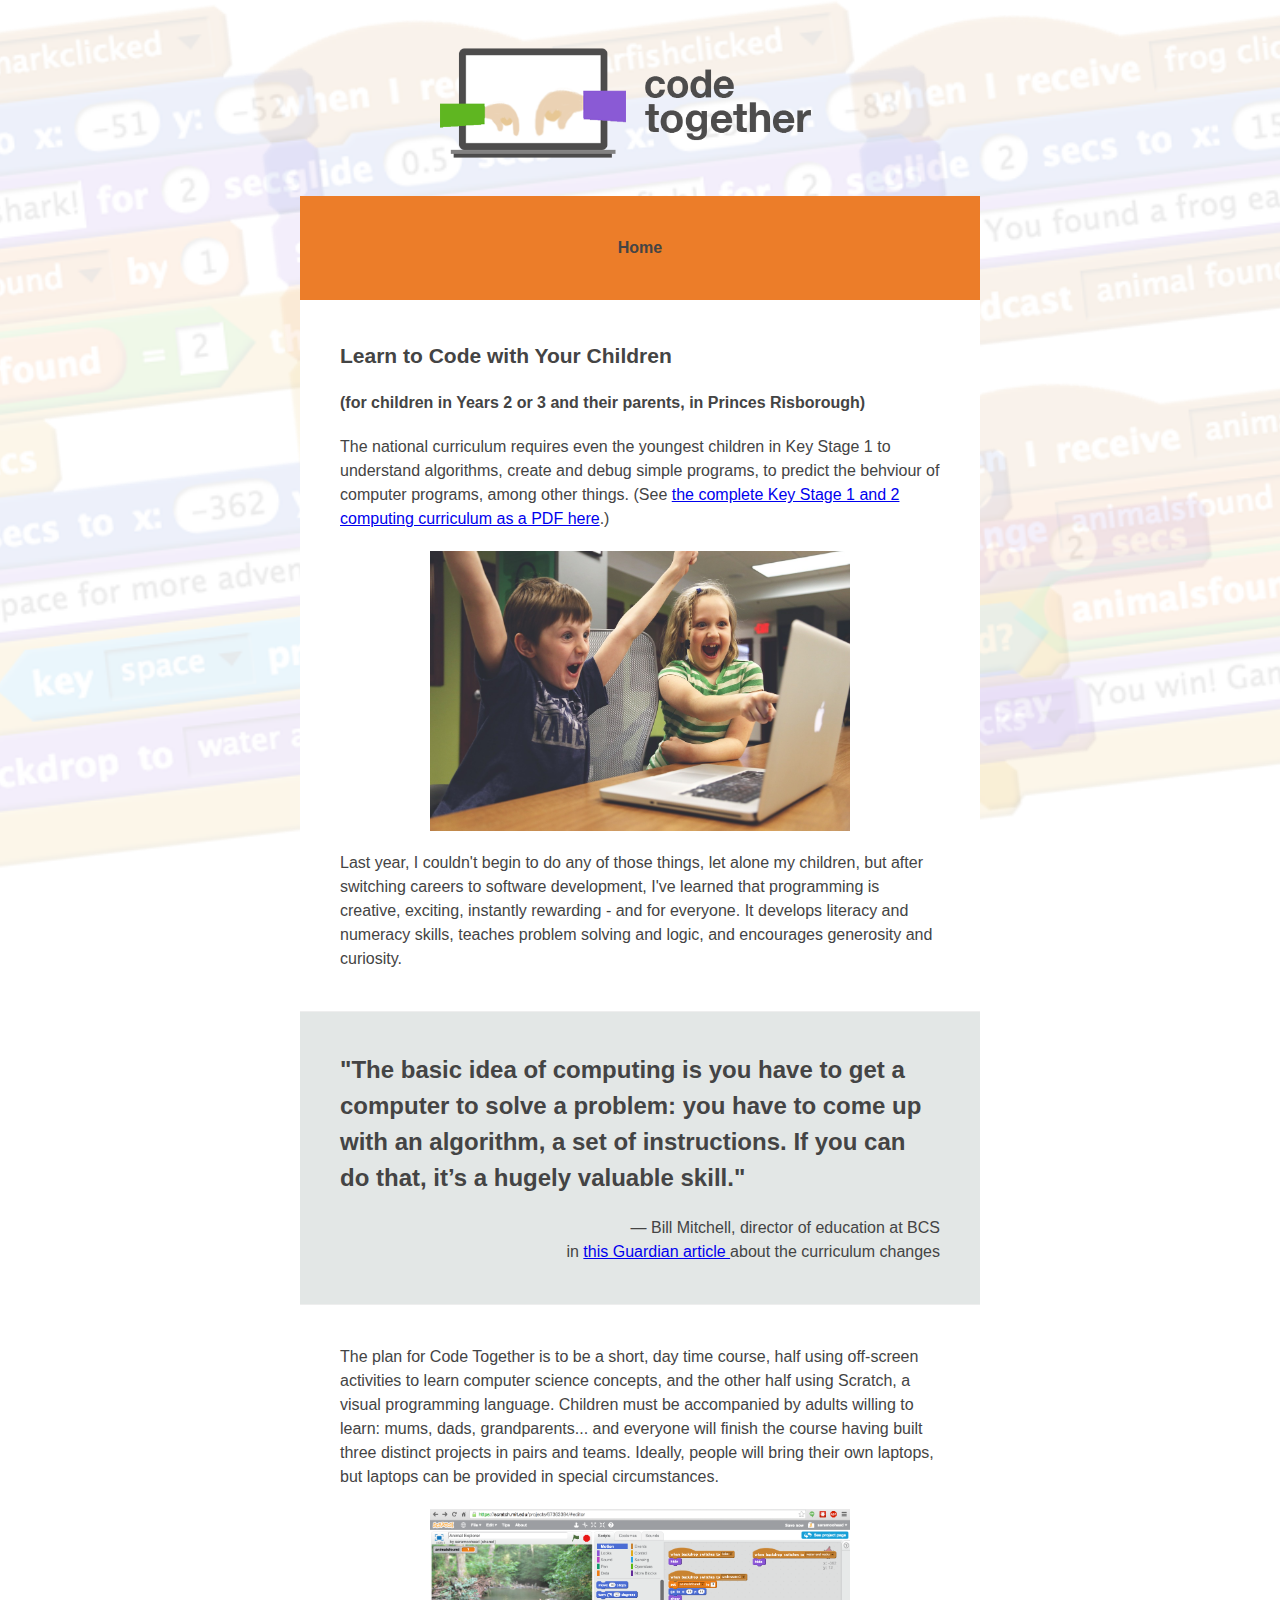
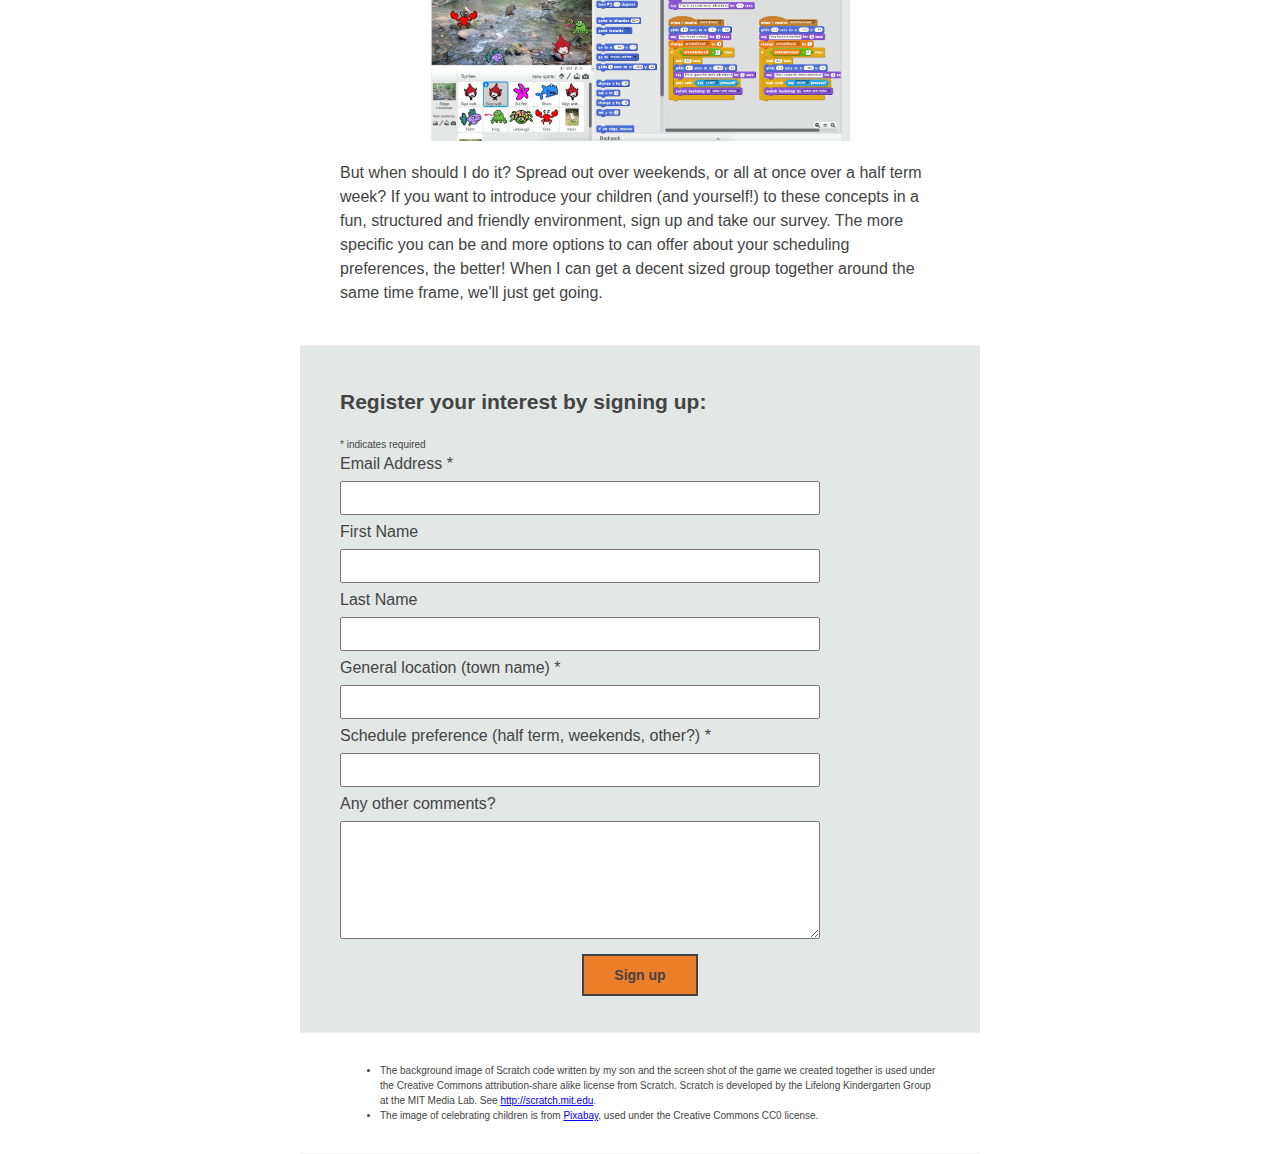
==== home.html @ f3acf761 "add php to make heroku happy" ====
<html>
	<head>
		<meta charset="utf-8">
		<title>Coding Together - learning to code with your kids</title>
		<meta name="description" content="A group in Princes Risborough for children to learn to code with their parents.">

		<meta name="viewport" content="width=device-width">
		<link rel="stylesheet" href="css/style.css">
	</head>

	<body>
		<header>
			<h1>
				<img class="logo" src="images/floating-logo.png" alt="The Coding Together logo">
			</h1>
		</header>
		<nav>
			<a href="home.html">Home</a>
			<!-- <a href="about.html">About</a> -->
		</nav>
		<section>
			<h2>Learn to Code with Your Children</h2>
			<h3>(for children in Years 2 or 3 and their parents, in Princes Risborough)</h3>
			<p>The national curriculum requires even the youngest children in Key Stage 1 to understand algorithms, create and debug simple programs, to predict the behviour of computer programs, among other things. (See <a href="https://www.gov.uk/government/uploads/system/uploads/attachment_data/file/239033/PRIMARY_national_curriculum_-_Computing.pdf">the complete Key Stage 1 and 2 computing curriculum as a PDF here</a>.)</p>
			<img class="body_image" src="images/children-celebrating-computer.jpg" alt="photo of children celebrating at a computer">
			<p>Last year, I couldn't begin to do any of those things, let alone my children, but after switching careers to software development, I've learned that programming is creative, exciting, instantly rewarding - and for everyone. It develops literacy and numeracy skills, teaches problem solving and logic, and encourages generosity and curiosity.</p>
		</section>
		<section class="quotes">
			<blockquote>"The basic idea of computing is you have to get a computer to solve a problem: you have to come up with an algorithm, a set of instructions. If you can do that, it’s a hugely valuable skill."</blockquote>
			<p>— Bill Mitchell, director of education at BCS</br>
			in <a href="http://www.theguardian.com/technology/2014/sep/04/coding-school-computing-children-programming">this Guardian article </a>about the curriculum changes</p>
		</section>
		<section>
			<p>The plan for Code Together is to be a short, day time course, half using off-screen activities to learn computer science concepts, and the other half using Scratch, a visual programming language. Children must be accompanied by adults willing to learn: mums, dads, grandparents... and everyone will finish the course having built three distinct projects in pairs and teams. Ideally, people will bring their own laptops, but laptops can be provided in special circumstances.</p>
			<a href="https://scratch.mit.edu/projects/67363384/"><img class="body_image" src="images/animal_explorer_Scratch_game.png" alt="image of six-year-old's first Scratch game"></a>
			<p>But when should I do it? Spread out over weekends, or all at once over a half term week? If you want to introduce your children (and yourself!) to these concepts in a fun, structured and friendly environment, sign up and take our survey. The more specific you can be and more options to can offer about your scheduling preferences, the better! When I can get a decent sized group together around the same time frame, we'll just get going.</p>
		</section>

		<section class="quotes">
			<!-- Begin MailChimp Signup Form -->
			<div id="mc_embed_signup">
			<form action="//twitter.us11.list-manage.com/subscribe/post?u=674291304e0b557f6e4313bcb&amp;id=c1c6bf8abe" method="post" id="mc-embedded-subscribe-form" name="mc-embedded-subscribe-form" class="validate" target="_blank" novalidate>
			    <div id="mc_embed_signup_scroll">
				<h2>Register your interest by signing up:</h2>
			<div class="indicates-required"><span class="asterisk">*</span> indicates required</div>
			<div class="mc-field-group">
				<label for="mce-EMAIL">Email Address  <span class="asterisk">*</span>
			</label></br>
				<input type="email" value="" name="EMAIL" class="required email" id="mailchimp">
			</div>
			<div class="mc-field-group">
				<label for="mce-FNAME">First Name </label></br>
				<input type="text" value="" name="FNAME" class="" id="mailchimp">
			</div>
			<div class="mc-field-group">
				<label for="mce-LNAME">Last Name </label></br>
				<input type="text" value="" name="LNAME" class="" id="mailchimp">
			</div>
			<div class="mc-field-group">
				<label for="mce-LOCATION">General location (town name)  <span class="asterisk">*</span></br>
			</label>
				<input type="text" value="" name="LOCATION" class="required" id="mailchimp">
			</div>
			<div class="mc-field-group">
				<label for="mce-SCHEDULE">Schedule preference (half term, weekends, other?)  <span class="asterisk">*</span></br>
			</label>
				<input type="text" value="" name="SCHEDULE" class="required" id="mailchimp">
			</div>
			<div class="mc-field-group">
				<label for="mce-COMMENTS">Any other comments? </label></br>
				<textarea type="text" rows="4" value="" name="COMMENTS" class="" id="mailchimp"></textarea>
			</div>
			<div id="mce-responses" class="clear">
				<div class="response" id="mce-error-response" style="display:none"></div>
				<div class="response" id="mce-success-response" style="display:none"></div>
			</div>    <!-- real people should not fill this in and expect good things - do not remove this or risk form bot signups-->
		    <div style="position: absolute; left: -5000px;"><input type="text" name="b_674291304e0b557f6e4313bcb_c1c6bf8abe" tabindex="-1" value=""></div>
		    <input type="submit" value="Sign up" name="subscribe" id="mc-embedded-subscribe" class="button">
		    </div>
			</form>
			</div>
			<!--End mc_embed_signup-->
		</section>

		<footer>
			<ul>
				<li>The background image of Scratch code written by my son and the screen shot of the game we created together is used under the Creative Commons attribution-share alike license from Scratch. Scratch is developed by the Lifelong Kindergarten Group at the MIT Media Lab. See <a href="http://scratch.mit.edu">http://scratch.mit.edu</a>.</li>
				<li>The image of celebrating children is from <a href="https://pixabay.com/en/children-win-success-video-game-593313/">Pixabay</a>, used under the Creative Commons CC0 license.</li>
			</ul>
		</footer>
	</body>
</html>
---- css/style.css ----
@import url(http://fonts.googleapis.com/css?family=Roboto:400,400italic,700,700italic);

body {
	font-family: "helvetica neue", Arial, sans-serif;
	font-size: 16px;
	line-height: 1.5;

	/*background-color: #999999;*/
	background-image: url(../images/background.png);
	background-position: center center;
	background-repeat: no-repeat;
	background-size: cover;
	background-attachment: fixed;

	color: 444444;
	width: 680px;
	margin: 0 auto 0 auto;
}

header {
	text-align: center;
	padding: 20px 0 10px 0;
}

.logo {
	width: 400;
}

nav {
	background: #ec7d29;
	padding: 40px 0;
	text-align: center;
}

nav a {
	color:#444444;
	font-weight: 700;
	padding: 20px;
	/*You've got to use padding, and not margin, you are adding increase padding for the people on a touch screen, trying to hit the link with thier finger*/
	text-decoration: none;
}

nav a:hover {
	text-decoration: underline;
	color:#666666;
}

.body_image {
	display: block;
	margin-left: auto;
	margin-right: auto;
	width: 70%;
}

section {
	background-color: #ffffff;
	padding: 20px 40px;
	border-bottom: 1px solid #eeeeee;
}

h2 {
	font-size: 21px;
	margin: 20px 0;
}
h3 {
	font-size: 16px;
	margin: 0 0 10px;
}

p {
	margin: 20px 0;
}

blockquote {
	font-size: 24px;
	font-weight: 700;
	margin: 20px 0;
}

section.quotes {
	background: #e3e7e6;
}

section.quotes p {
	text-align: right;
}

footer {
	background-color: #ffffff;
	padding: 20px 40px;
	border-bottom: 1px solid #eeeeee;
	font-size: 10px;
}

.caption {
	text-align: right;
	font-size: 12px;
	margin: 0;
	border-bottom: 1px solid #eeeeee;
	padding: 15px 0 15px 0;
	text-transform: uppercase;
	letter-spacing: 3px;
}

#mailchimp {
	font-size: 14px; color: #444444;
	width: 80%;
	line-height: 2;
	margin: 5px 0 5px;
}

.button {
	border: 2px solid #444444; background: #ec7d29;
	font-size: 14px; font-weight: bold; color: #444444;
	padding: 11px 30px;
	display: block;
	margin-left: auto;
	margin-top: 10px;
	margin-right: auto;
}

.lots_of_text {
	height: 400px;
}

.indicates-required {
	font-size: 10px;
}


/*Responsive*/
@media screen and (max-width: 720px) {
	body {
		width: auto;
		margin: 0 20px 0 20px;
	}
	img, iframe {
		max-width: 100%;
	}

	nav a {
		display: block;
		padding: 10px 20px 10px 20px;
	}
}
/*The top line says, must be viewed on screen, and if less than 720px, kick in these rules. The margin avoids the jumpiness.*/
/*We can tell the images to constrain itself into its box.*/
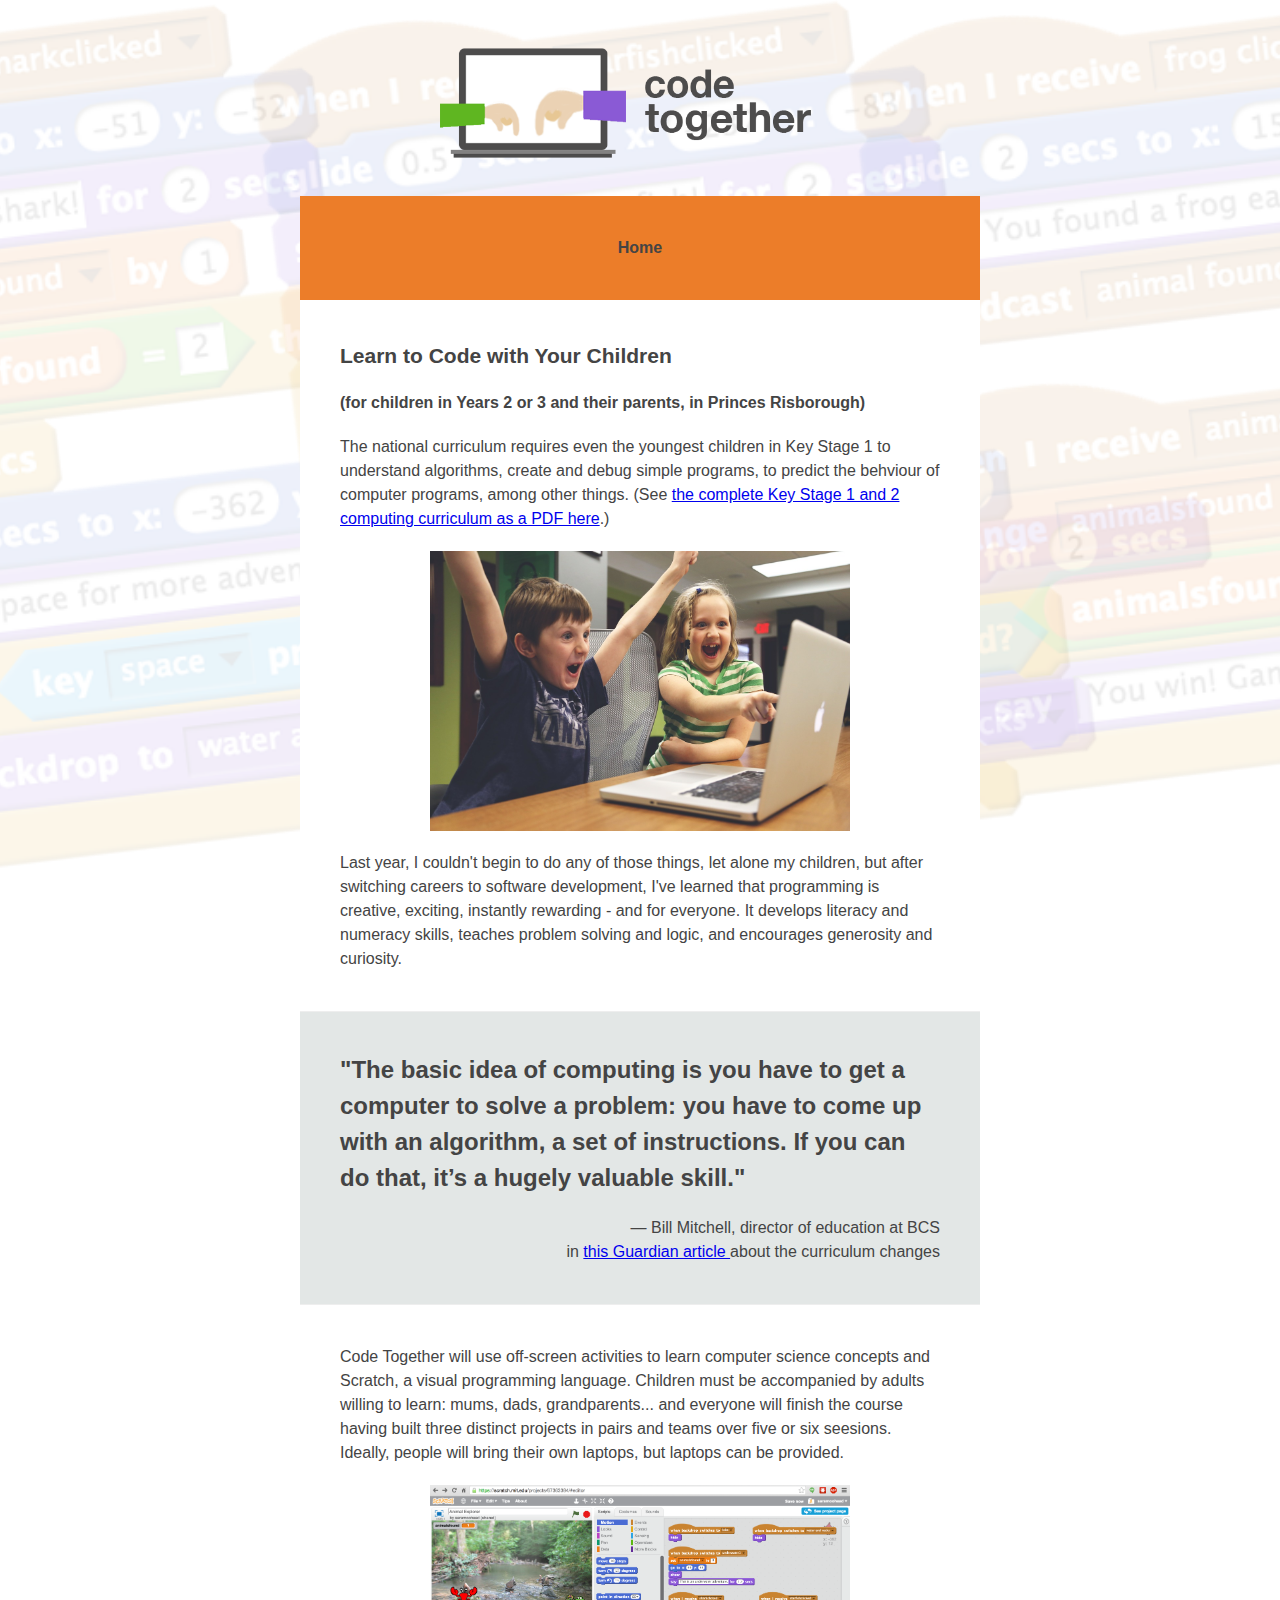
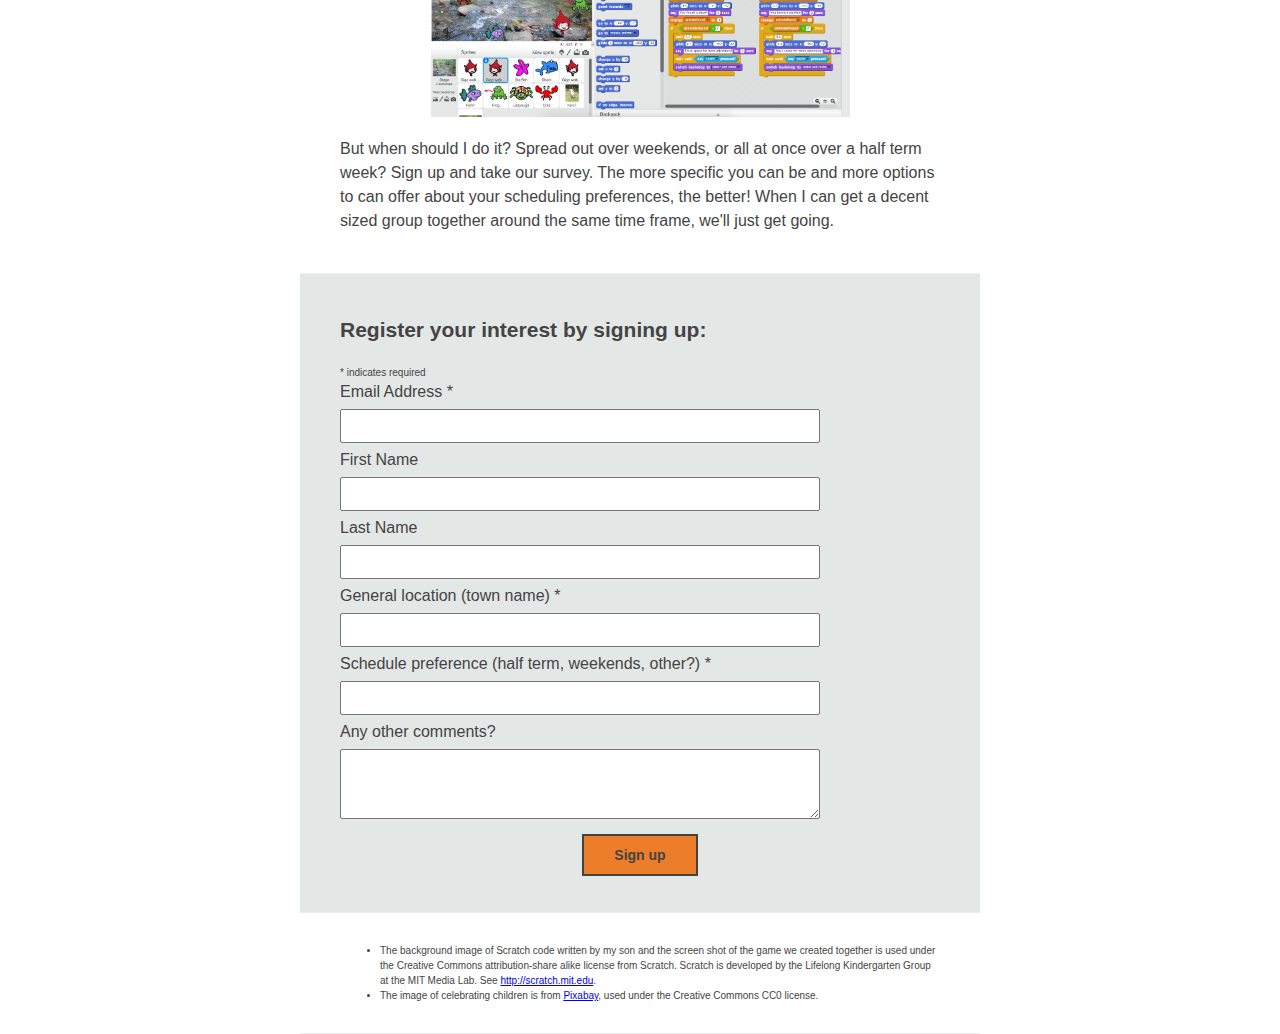
==== commit 549619bc: "fix line height in textarea and tweak copy" ====
--- a/home.html
+++ b/home.html
@@ -31,44 +31,44 @@
 			in <a href="http://www.theguardian.com/technology/2014/sep/04/coding-school-computing-children-programming">this Guardian article </a>about the curriculum changes</p>
 		</section>
 		<section>
-			<p>The plan for Code Together is to be a short, day time course, half using off-screen activities to learn computer science concepts, and the other half using Scratch, a visual programming language. Children must be accompanied by adults willing to learn: mums, dads, grandparents... and everyone will finish the course having built three distinct projects in pairs and teams. Ideally, people will bring their own laptops, but laptops can be provided in special circumstances.</p>
+			<p>Code Together will use off-screen activities to learn computer science concepts and Scratch, a visual programming language. Children must be accompanied by adults willing to learn: mums, dads, grandparents... and everyone will finish the course having built three distinct projects in pairs and teams over five or six seesions. Ideally, people will bring their own laptops, but laptops can be provided.</p>
 			<a href="https://scratch.mit.edu/projects/67363384/"><img class="body_image" src="images/animal_explorer_Scratch_game.png" alt="image of six-year-old's first Scratch game"></a>
-			<p>But when should I do it? Spread out over weekends, or all at once over a half term week? If you want to introduce your children (and yourself!) to these concepts in a fun, structured and friendly environment, sign up and take our survey. The more specific you can be and more options to can offer about your scheduling preferences, the better! When I can get a decent sized group together around the same time frame, we'll just get going.</p>
+			<p>But when should I do it? Spread out over weekends, or all at once over a half term week? Sign up and take our survey. The more specific you can be and more options to can offer about your scheduling preferences, the better! When I can get a decent sized group together around the same time frame, we'll just get going.</p>
 		</section>
 
 		<section class="quotes">
 			<!-- Begin MailChimp Signup Form -->
 			<div id="mc_embed_signup">
 			<form action="//twitter.us11.list-manage.com/subscribe/post?u=674291304e0b557f6e4313bcb&amp;id=c1c6bf8abe" method="post" id="mc-embedded-subscribe-form" name="mc-embedded-subscribe-form" class="validate" target="_blank" novalidate>
-			    <div id="mc_embed_signup_scroll">
+			 <div id="mc_embed_signup_scroll">
 				<h2>Register your interest by signing up:</h2>
 			<div class="indicates-required"><span class="asterisk">*</span> indicates required</div>
 			<div class="mc-field-group">
 				<label for="mce-EMAIL">Email Address  <span class="asterisk">*</span>
 			</label></br>
-				<input type="email" value="" name="EMAIL" class="required email" id="mailchimp">
+				<input type="email" value="" name="EMAIL" class="required email mailchimp">
 			</div>
 			<div class="mc-field-group">
 				<label for="mce-FNAME">First Name </label></br>
-				<input type="text" value="" name="FNAME" class="" id="mailchimp">
+				<input type="text" value="" name="FNAME" class="mailchimp">
 			</div>
 			<div class="mc-field-group">
 				<label for="mce-LNAME">Last Name </label></br>
-				<input type="text" value="" name="LNAME" class="" id="mailchimp">
+				<input type="text" value="" name="LNAME" class="mailchimp">
 			</div>
 			<div class="mc-field-group">
 				<label for="mce-LOCATION">General location (town name)  <span class="asterisk">*</span></br>
 			</label>
-				<input type="text" value="" name="LOCATION" class="required" id="mailchimp">
+				<input type="text" value="" name="LOCATION" class="required mailchimp">
 			</div>
 			<div class="mc-field-group">
 				<label for="mce-SCHEDULE">Schedule preference (half term, weekends, other?)  <span class="asterisk">*</span></br>
 			</label>
-				<input type="text" value="" name="SCHEDULE" class="required" id="mailchimp">
+				<input type="text" value="" name="SCHEDULE" class="required mailchimp">
 			</div>
 			<div class="mc-field-group">
 				<label for="mce-COMMENTS">Any other comments? </label></br>
-				<textarea type="text" rows="4" value="" name="COMMENTS" class="" id="mailchimp"></textarea>
+				<textarea type="text" rows="4" value="" name="COMMENTS" class="mailchimp_textarea"></textarea>
 			</div>
 			<div id="mce-responses" class="clear">
 				<div class="response" id="mce-error-response" style="display:none"></div>
--- a/css/style.css
+++ b/css/style.css
@@ -102,10 +102,16 @@
 	letter-spacing: 3px;
 }
 
-#mailchimp {
+.mailchimp {
 	font-size: 14px; color: #444444;
 	width: 80%;
 	line-height: 2;
+	margin: 5px 0 5px;
+}
+
+.mailchimp_textarea {
+	font-size: 14px; color: #444444;
+	width: 80%;
 	margin: 5px 0 5px;
 }
 
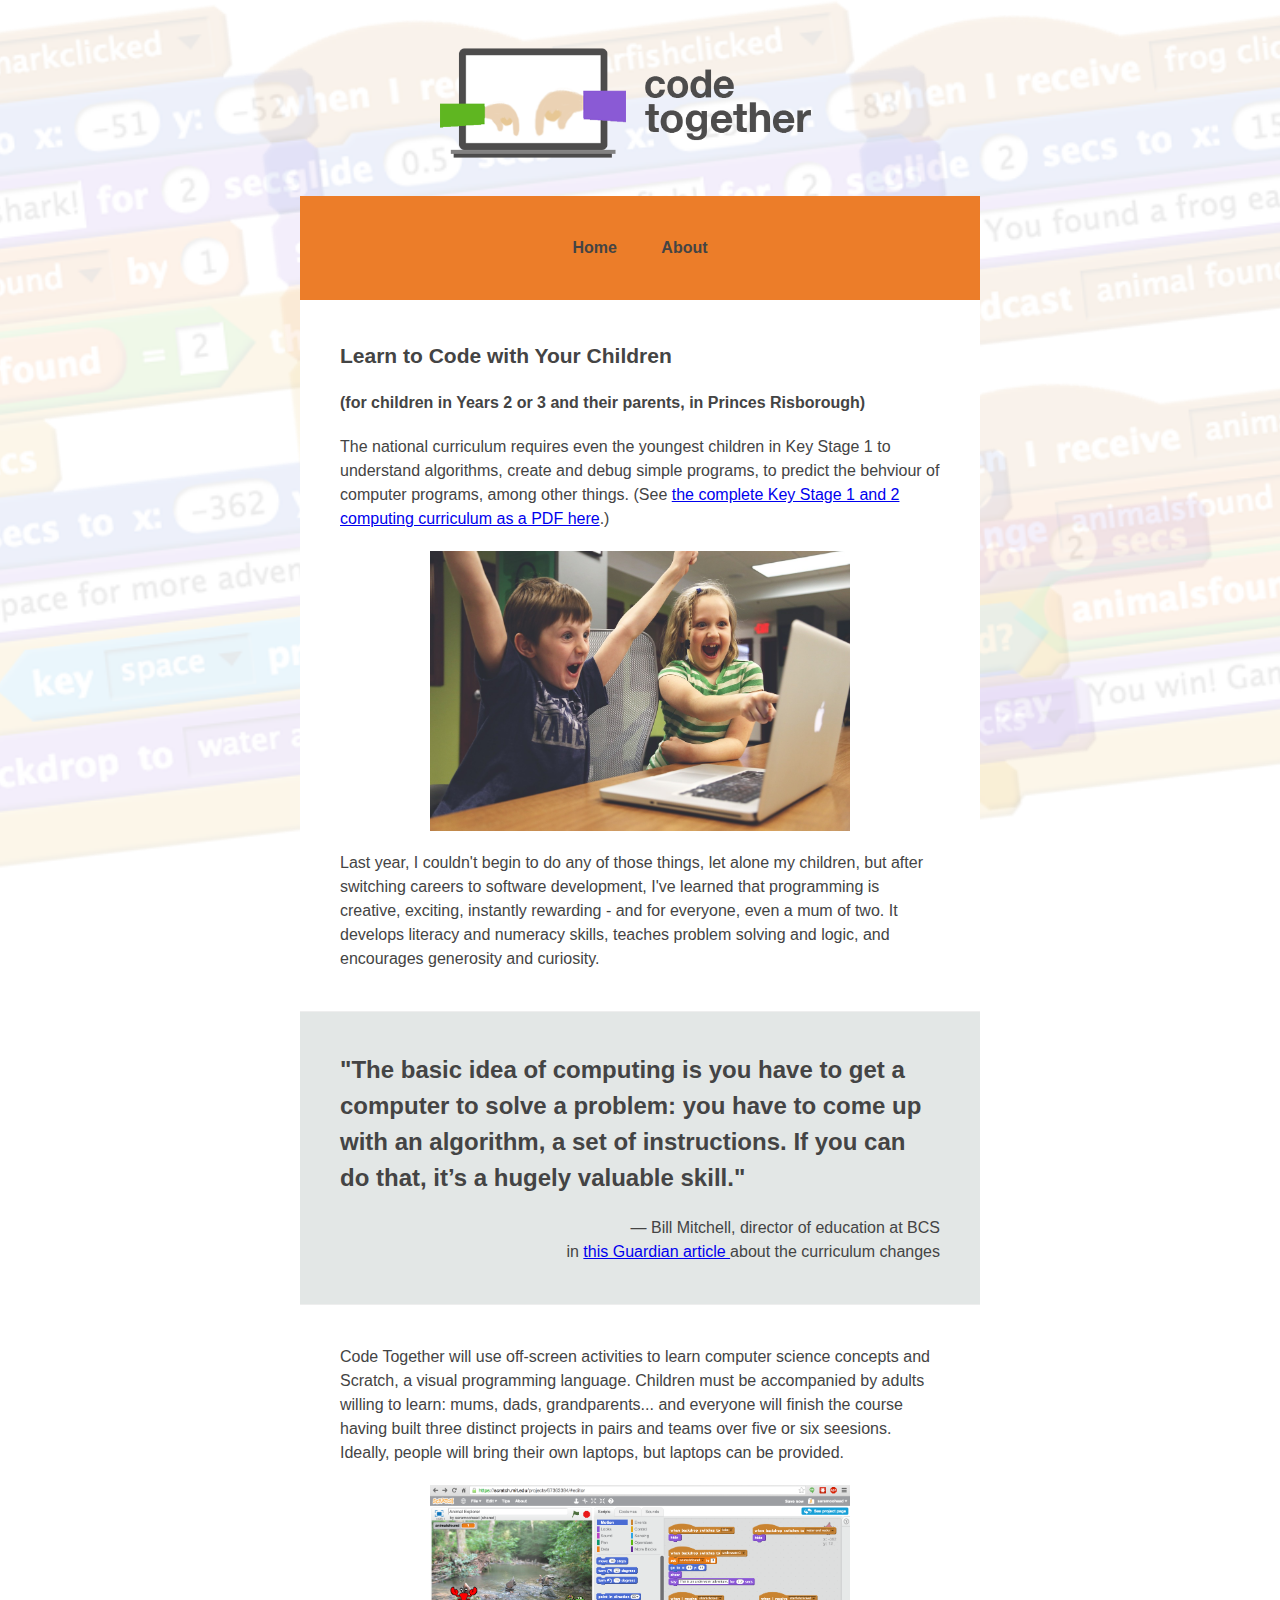
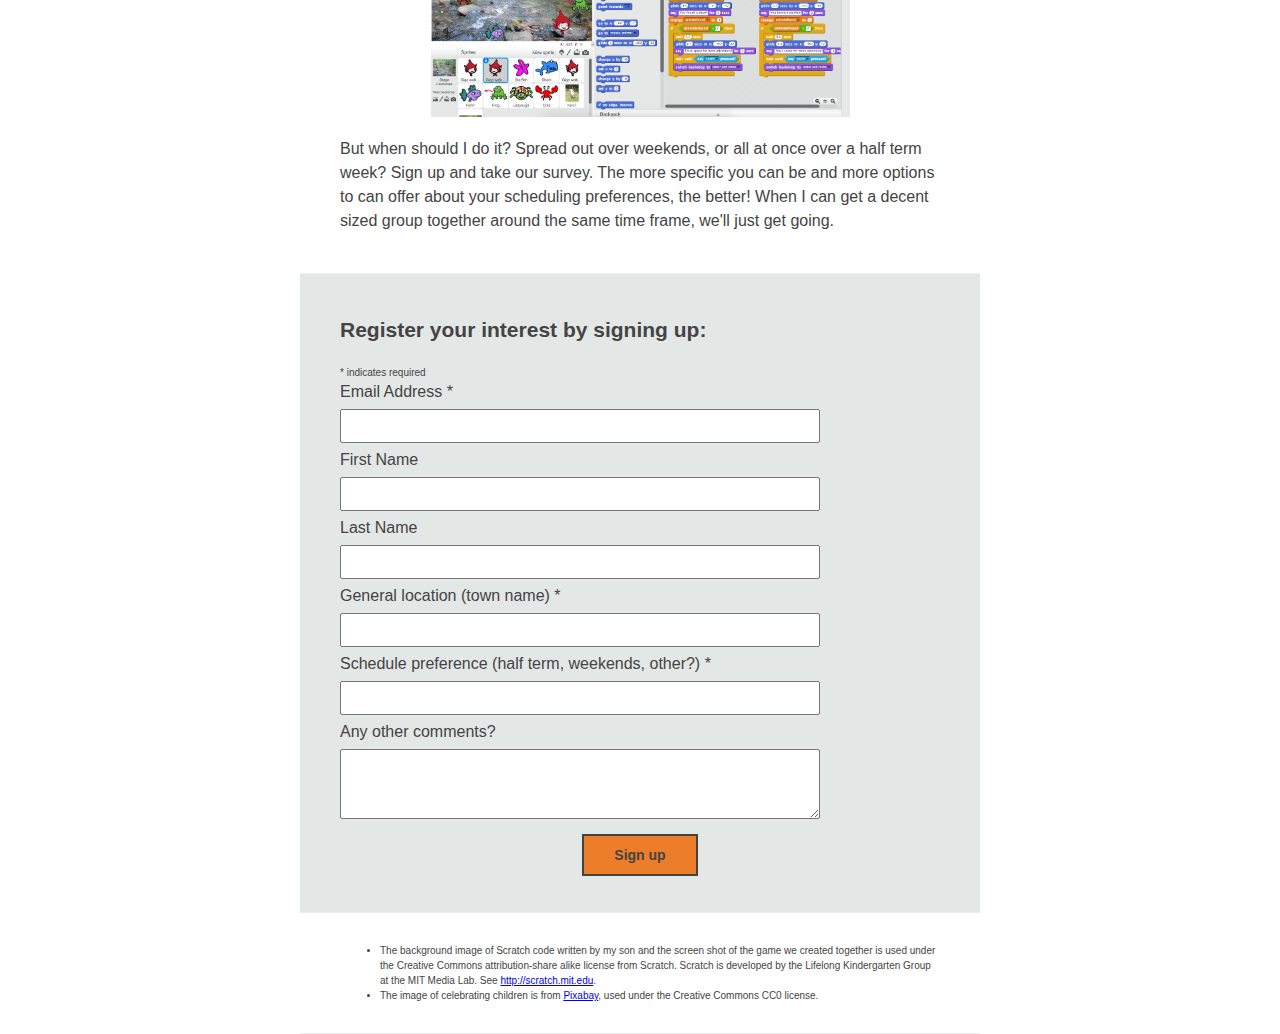
==== commit 4c78b75a: "add about me page" ====
--- a/home.html
+++ b/home.html
@@ -16,14 +16,14 @@
 		</header>
 		<nav>
 			<a href="home.html">Home</a>
-			<!-- <a href="about.html">About</a> -->
+			<a href="about.html">About</a>
 		</nav>
 		<section>
 			<h2>Learn to Code with Your Children</h2>
 			<h3>(for children in Years 2 or 3 and their parents, in Princes Risborough)</h3>
 			<p>The national curriculum requires even the youngest children in Key Stage 1 to understand algorithms, create and debug simple programs, to predict the behviour of computer programs, among other things. (See <a href="https://www.gov.uk/government/uploads/system/uploads/attachment_data/file/239033/PRIMARY_national_curriculum_-_Computing.pdf">the complete Key Stage 1 and 2 computing curriculum as a PDF here</a>.)</p>
 			<img class="body_image" src="images/children-celebrating-computer.jpg" alt="photo of children celebrating at a computer">
-			<p>Last year, I couldn't begin to do any of those things, let alone my children, but after switching careers to software development, I've learned that programming is creative, exciting, instantly rewarding - and for everyone. It develops literacy and numeracy skills, teaches problem solving and logic, and encourages generosity and curiosity.</p>
+			<p>Last year, I couldn't begin to do any of those things, let alone my children, but after switching careers to software development, I've learned that programming is creative, exciting, instantly rewarding - and for everyone, even a mum of two. It develops literacy and numeracy skills, teaches problem solving and logic, and encourages generosity and curiosity.</p>
 		</section>
 		<section class="quotes">
 			<blockquote>"The basic idea of computing is you have to get a computer to solve a problem: you have to come up with an algorithm, a set of instructions. If you can do that, it’s a hugely valuable skill."</blockquote>
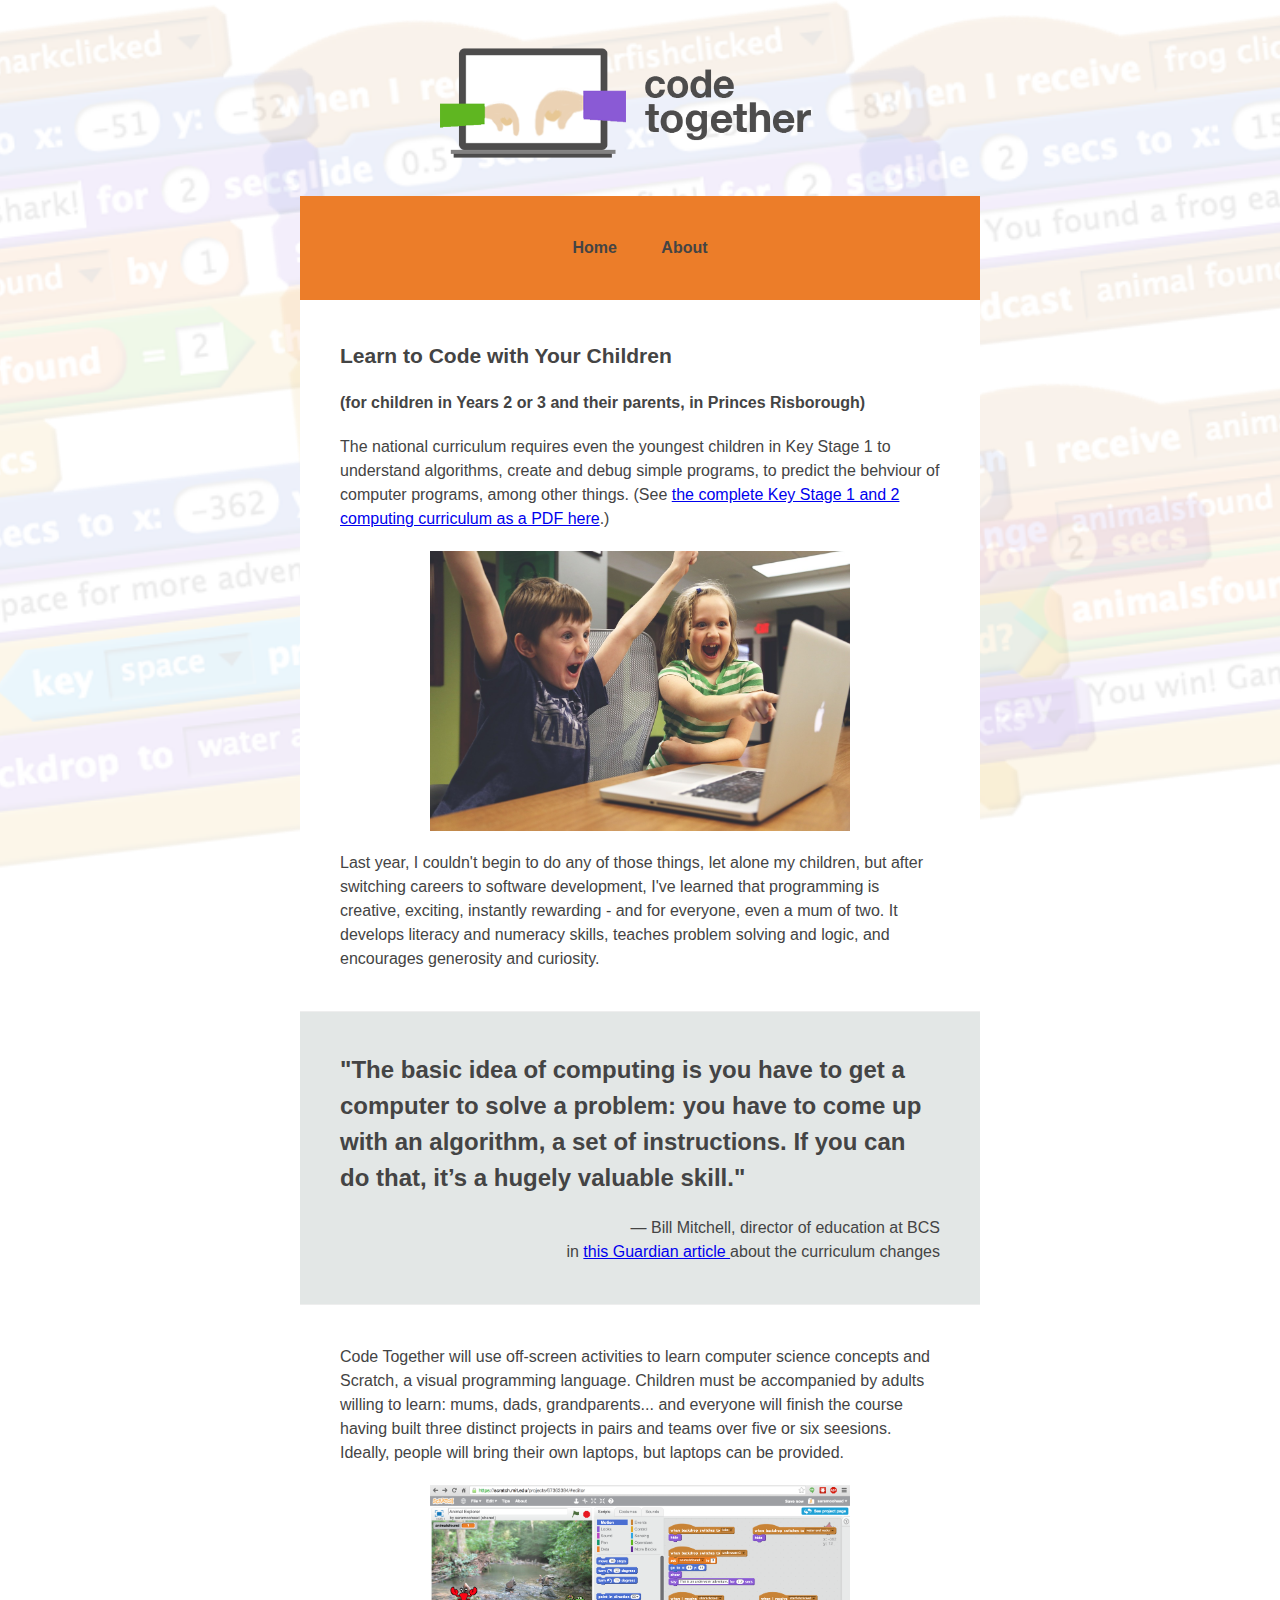
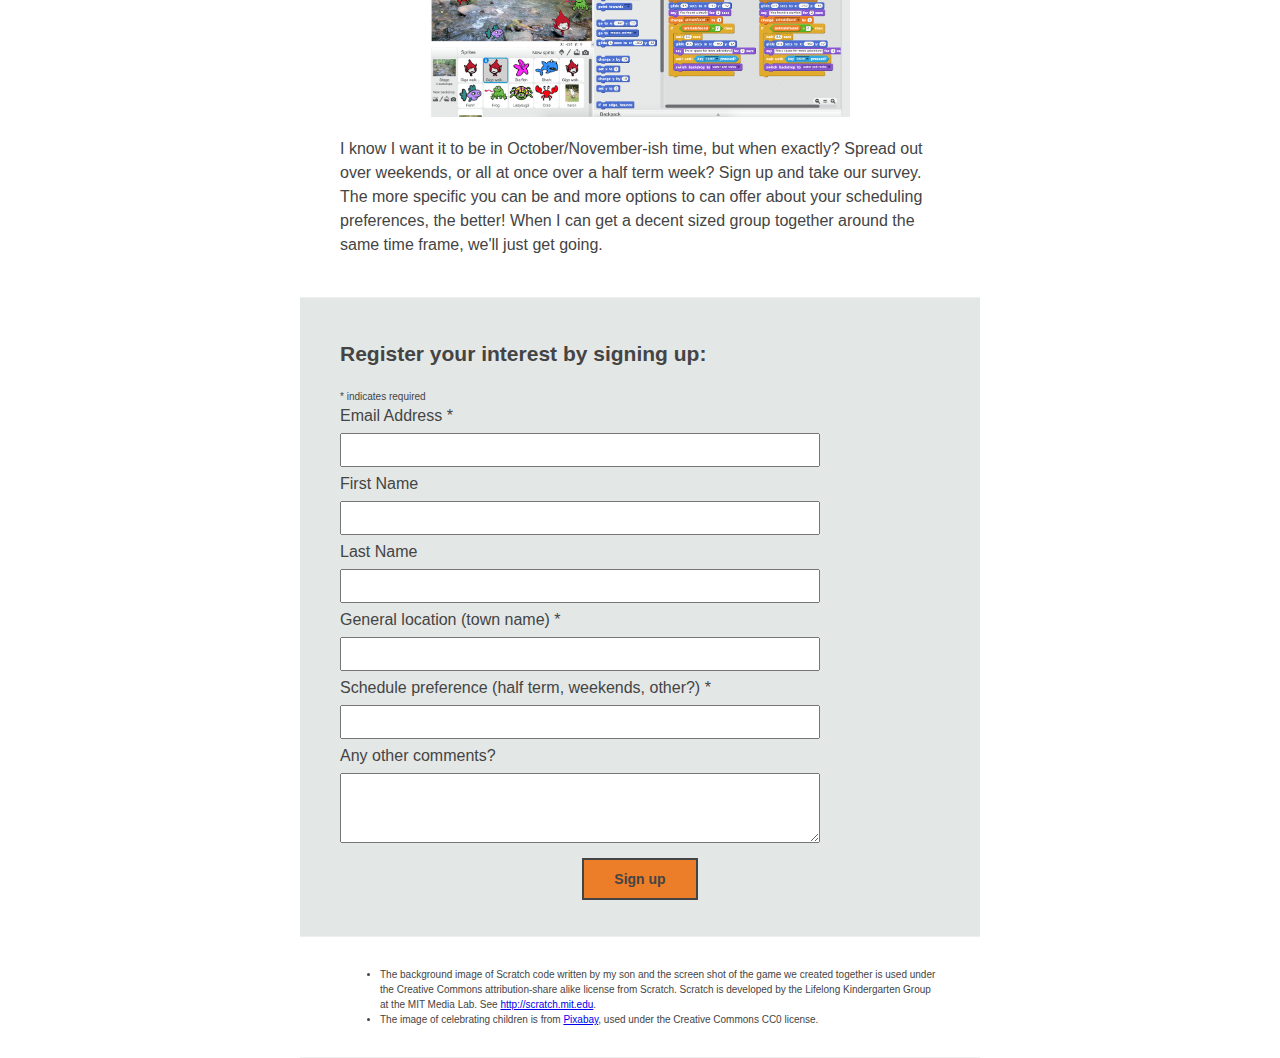
==== commit 6214a631: "specify fall for scheduling" ====
--- a/home.html
+++ b/home.html
@@ -33,7 +33,7 @@
 		<section>
 			<p>Code Together will use off-screen activities to learn computer science concepts and Scratch, a visual programming language. Children must be accompanied by adults willing to learn: mums, dads, grandparents... and everyone will finish the course having built three distinct projects in pairs and teams over five or six seesions. Ideally, people will bring their own laptops, but laptops can be provided.</p>
 			<a href="https://scratch.mit.edu/projects/67363384/"><img class="body_image" src="images/animal_explorer_Scratch_game.png" alt="image of six-year-old's first Scratch game"></a>
-			<p>But when should I do it? Spread out over weekends, or all at once over a half term week? Sign up and take our survey. The more specific you can be and more options to can offer about your scheduling preferences, the better! When I can get a decent sized group together around the same time frame, we'll just get going.</p>
+			<p>I know I want it to be in October/November-ish time, but when exactly? Spread out over weekends, or all at once over a half term week? Sign up and take our survey. The more specific you can be and more options to can offer about your scheduling preferences, the better! When I can get a decent sized group together around the same time frame, we'll just get going.</p>
 		</section>
 
 		<section class="quotes">
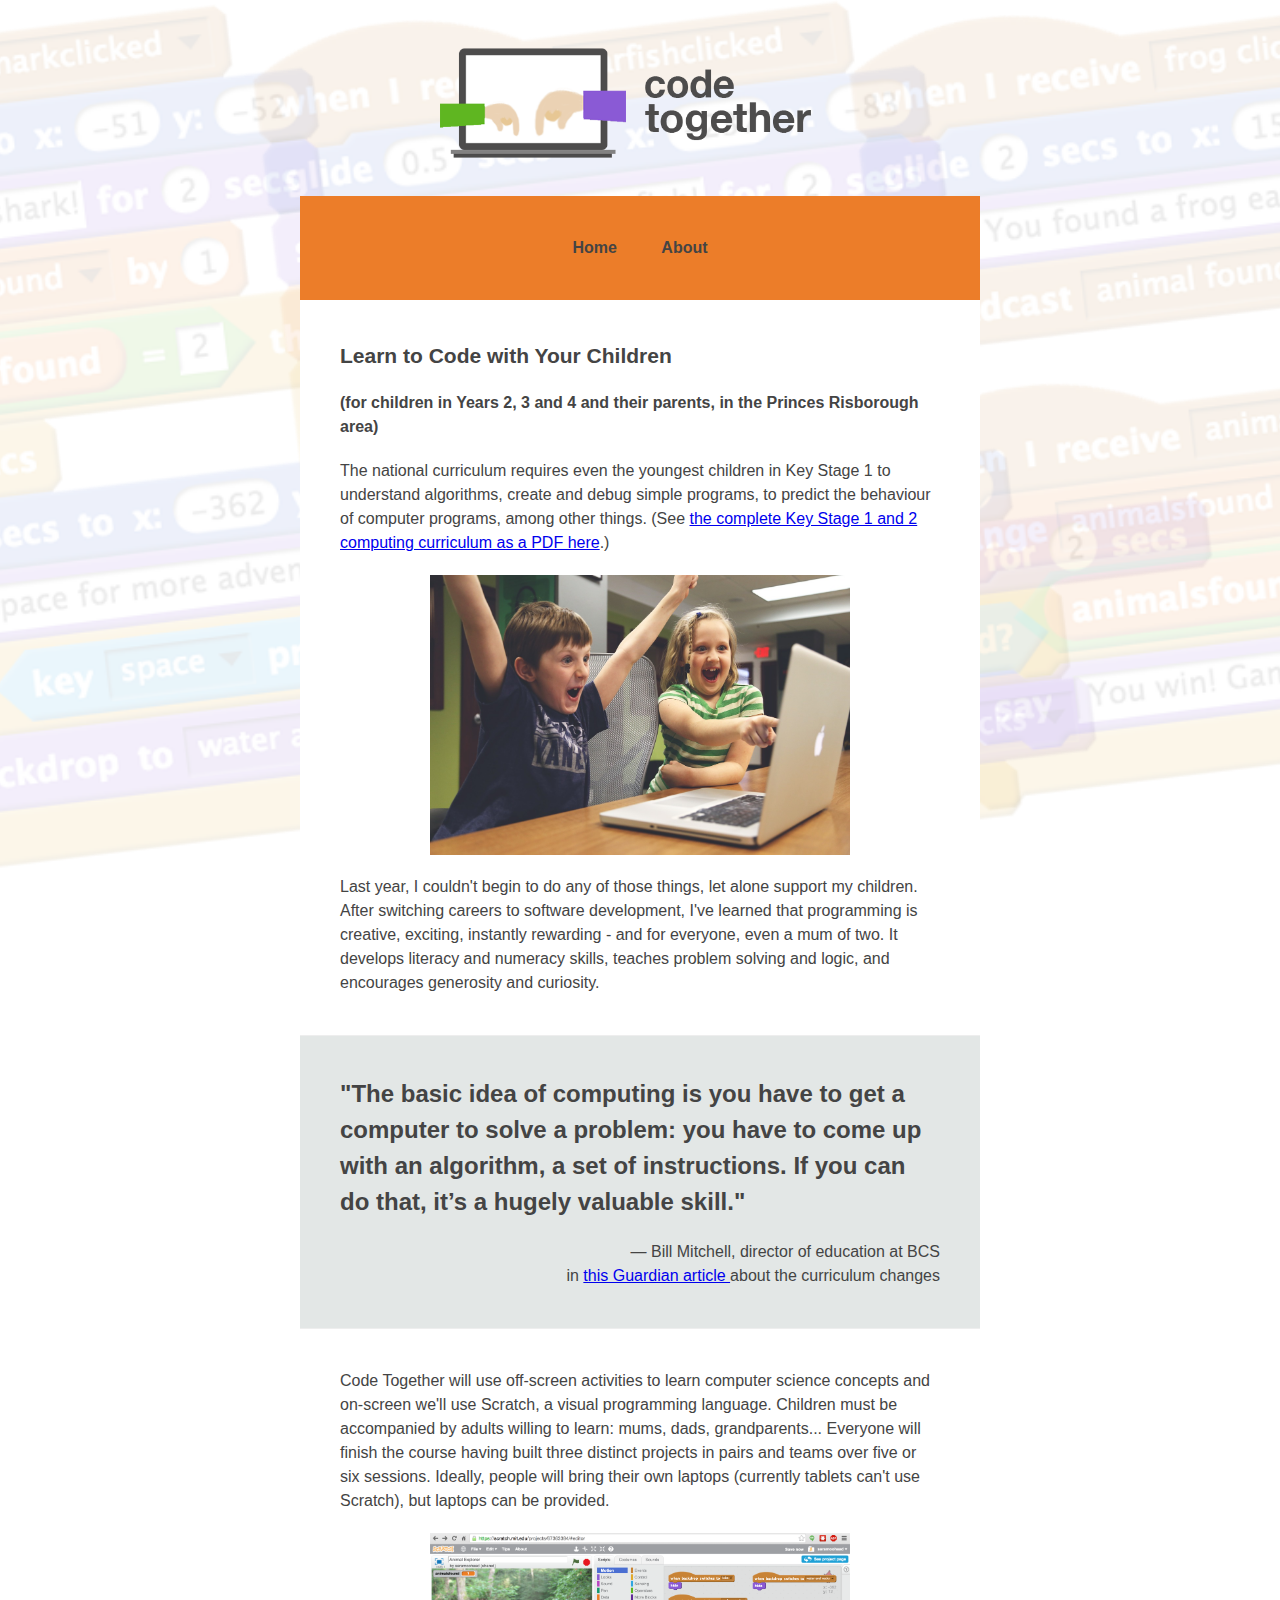
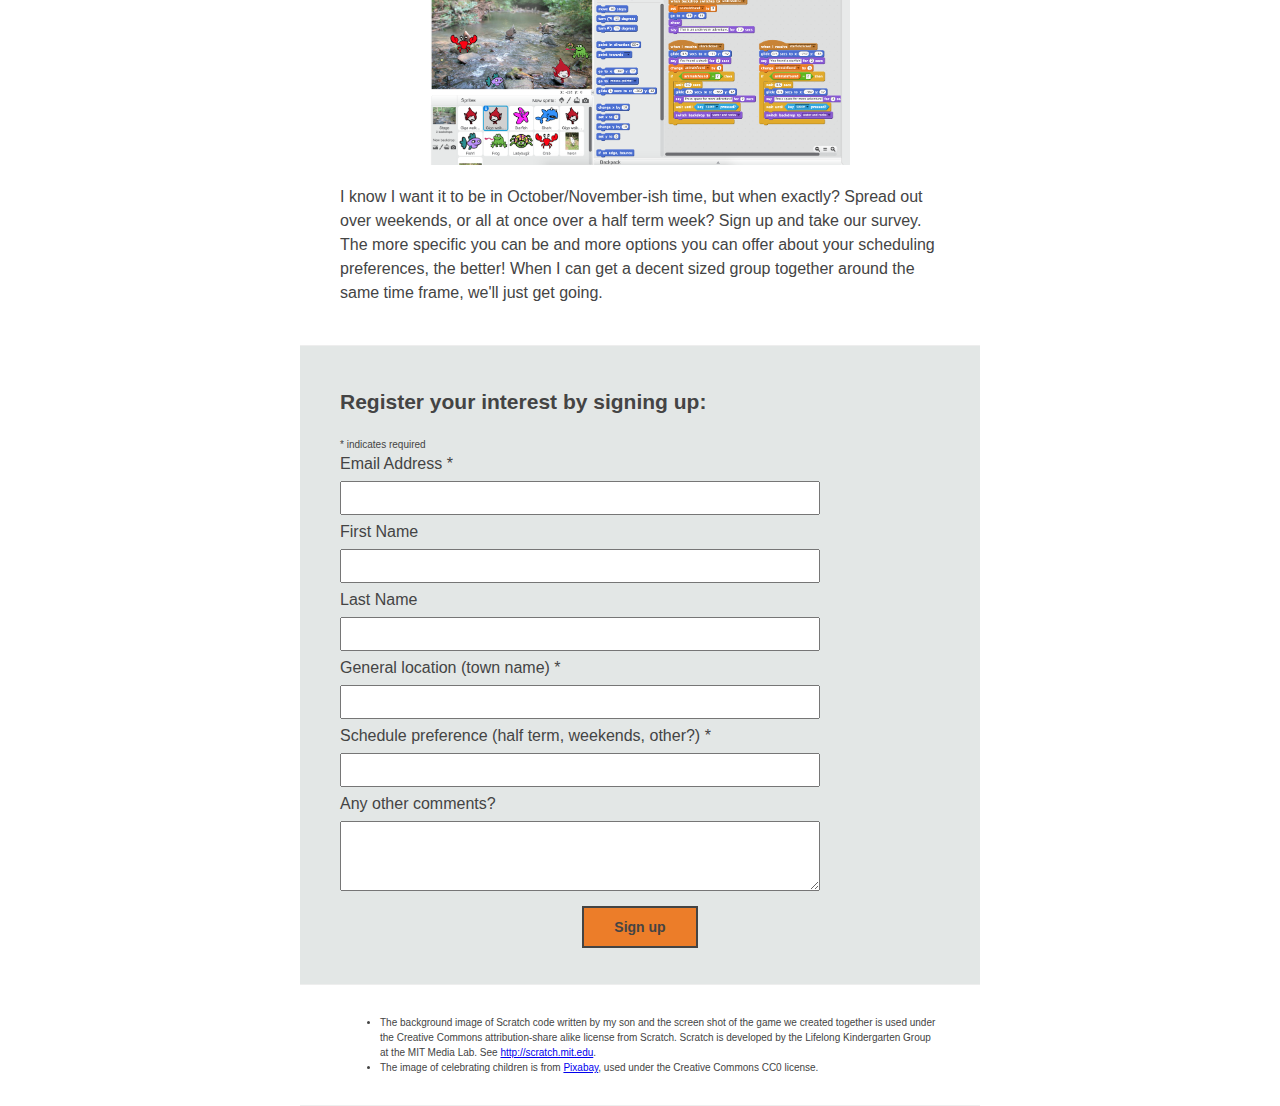
==== commit fecda9ad: "fix typos" ====
--- a/home.html
+++ b/home.html
@@ -1,7 +1,7 @@
 <html>
 	<head>
 		<meta charset="utf-8">
-		<title>Coding Together - learning to code with your kids</title>
+		<title>code together - learn to code with your kids</title>
 		<meta name="description" content="A group in Princes Risborough for children to learn to code with their parents.">
 
 		<meta name="viewport" content="width=device-width">
@@ -20,10 +20,10 @@
 		</nav>
 		<section>
 			<h2>Learn to Code with Your Children</h2>
-			<h3>(for children in Years 2 or 3 and their parents, in Princes Risborough)</h3>
-			<p>The national curriculum requires even the youngest children in Key Stage 1 to understand algorithms, create and debug simple programs, to predict the behviour of computer programs, among other things. (See <a href="https://www.gov.uk/government/uploads/system/uploads/attachment_data/file/239033/PRIMARY_national_curriculum_-_Computing.pdf">the complete Key Stage 1 and 2 computing curriculum as a PDF here</a>.)</p>
+			<h3>(for children in Years 2, 3 and 4 and their parents, in the Princes Risborough area)</h3>
+			<p>The national curriculum requires even the youngest children in Key Stage 1 to understand algorithms, create and debug simple programs, to predict the behaviour of computer programs, among other things. (See <a href="https://www.gov.uk/government/uploads/system/uploads/attachment_data/file/239033/PRIMARY_national_curriculum_-_Computing.pdf">the complete Key Stage 1 and 2 computing curriculum as a PDF here</a>.)</p>
 			<img class="body_image" src="images/children-celebrating-computer.jpg" alt="photo of children celebrating at a computer">
-			<p>Last year, I couldn't begin to do any of those things, let alone my children, but after switching careers to software development, I've learned that programming is creative, exciting, instantly rewarding - and for everyone, even a mum of two. It develops literacy and numeracy skills, teaches problem solving and logic, and encourages generosity and curiosity.</p>
+			<p>Last year, I couldn't begin to do any of those things, let alone support my children. After switching careers to software development, I've learned that programming is creative, exciting, instantly rewarding - and for everyone, even a mum of two. It develops literacy and numeracy skills, teaches problem solving and logic, and encourages generosity and curiosity.</p>
 		</section>
 		<section class="quotes">
 			<blockquote>"The basic idea of computing is you have to get a computer to solve a problem: you have to come up with an algorithm, a set of instructions. If you can do that, it’s a hugely valuable skill."</blockquote>
@@ -31,9 +31,9 @@
 			in <a href="http://www.theguardian.com/technology/2014/sep/04/coding-school-computing-children-programming">this Guardian article </a>about the curriculum changes</p>
 		</section>
 		<section>
-			<p>Code Together will use off-screen activities to learn computer science concepts and Scratch, a visual programming language. Children must be accompanied by adults willing to learn: mums, dads, grandparents... and everyone will finish the course having built three distinct projects in pairs and teams over five or six seesions. Ideally, people will bring their own laptops, but laptops can be provided.</p>
+			<p>Code Together will use off-screen activities to learn computer science concepts and on-screen we'll use Scratch, a visual programming language. Children must be accompanied by adults willing to learn: mums, dads, grandparents... Everyone will finish the course having built three distinct projects in pairs and teams over five or six sessions. Ideally, people will bring their own laptops (currently tablets can't use Scratch), but laptops can be provided.</p>
 			<a href="https://scratch.mit.edu/projects/67363384/"><img class="body_image" src="images/animal_explorer_Scratch_game.png" alt="image of six-year-old's first Scratch game"></a>
-			<p>I know I want it to be in October/November-ish time, but when exactly? Spread out over weekends, or all at once over a half term week? Sign up and take our survey. The more specific you can be and more options to can offer about your scheduling preferences, the better! When I can get a decent sized group together around the same time frame, we'll just get going.</p>
+			<p>I know I want it to be in October/November-ish time, but when exactly? Spread out over weekends, or all at once over a half term week? Sign up and take our survey. The more specific you can be and more options you can offer about your scheduling preferences, the better! When I can get a decent sized group together around the same time frame, we'll just get going.</p>
 		</section>
 
 		<section class="quotes">
--- a/css/style.css
+++ b/css/style.css
@@ -1,11 +1,8 @@
-@import url(http://fonts.googleapis.com/css?family=Roboto:400,400italic,700,700italic);
-
 body {
 	font-family: "helvetica neue", Arial, sans-serif;
 	font-size: 16px;
 	line-height: 1.5;
 
-	/*background-color: #999999;*/
 	background-image: url(../images/background.png);
 	background-position: center center;
 	background-repeat: no-repeat;
@@ -36,7 +33,6 @@
 	color:#444444;
 	font-weight: 700;
 	padding: 20px;
-	/*You've got to use padding, and not margin, you are adding increase padding for the people on a touch screen, trying to hit the link with thier finger*/
 	text-decoration: none;
 }
 
@@ -149,6 +145,5 @@
 		padding: 10px 20px 10px 20px;
 	}
 }
-/*The top line says, must be viewed on screen, and if less than 720px, kick in these rules. The margin avoids the jumpiness.*/
-/*We can tell the images to constrain itself into its box.*/
 
+
